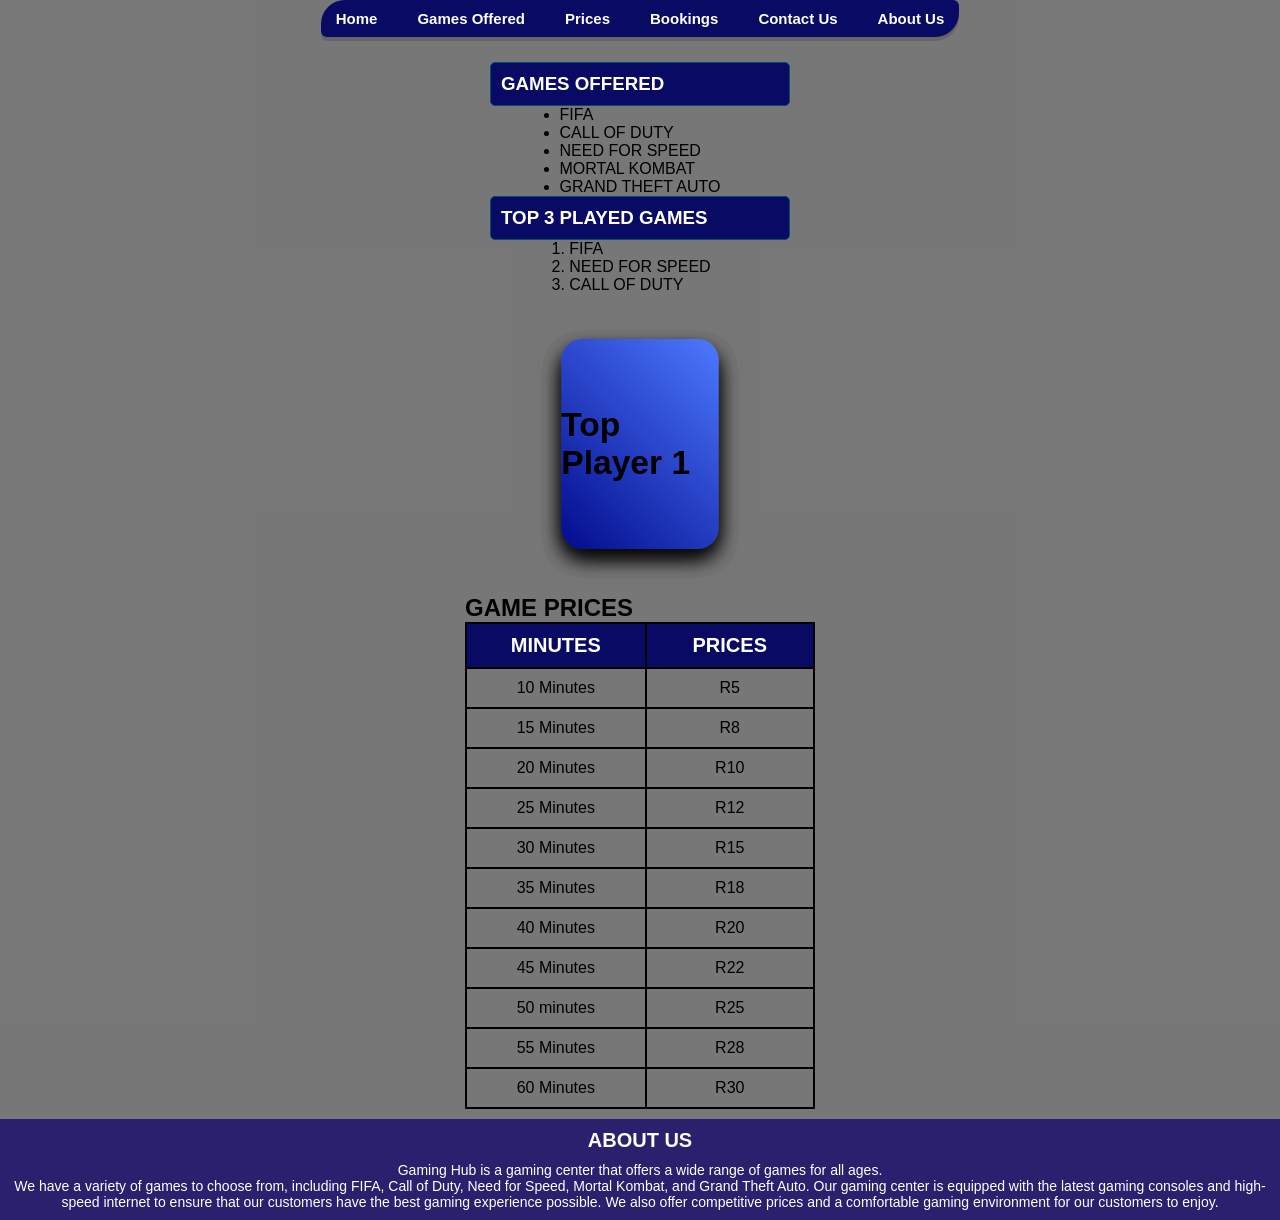
==== games.html @ 025114ec "Rename Games.html to games.html" ====
<!DOCTYPE html>
<html lang="en">
  <head> 
      <title>Kasi Gaming Hub</title>
       <link rel="stylesheet" href="style.css">
       
       <style>
         
       </style>
  </head> 
  <body>
  <div class="container">
   <nav class="nav">
         <a href="#Home">Home</a>
         <a href="Games.html">Games Offered</a>
         <a href="#prices">Prices</a>
         <a href="book.html">Bookings</a>
         <a href="#about-us">Contact Us</a>
         <a href="#contact-us">About Us</a>
   </div>
   </nav>       
       <h3 id="games-offered">GAMES OFFERED</h3>
       <ul>
          <li>FIFA</li>
          <li>CALL OF DUTY</li>
          <li>NEED FOR SPEED</li>
          <li>MORTAL KOMBAT</li>
          <li>GRAND THEFT AUTO</li>
       </ul>
       <h3 class="top-games">TOP 3 PLAYED GAMES</h3>
       <ol>
          <li>FIFA</li>
          <li>NEED FOR SPEED</li>
          <li>CALL OF DUTY</li>
       </ol>
      
       <div class="deck">
            <div class="card c1" style="z-index: 3;"> Top Player 3</div>
            <div class="card c2" style="z-index: 2;"> Top Player 2</div>
            <div class="card c3 active" style="z-index: 1;"> Top Player 1</div> 
            <div class="card c4" style="z-index: 4;"> Top Player 4</div>
            <div class="card c5" style="z-index: 5;"> Top Player 5</div>
       </div>
       <div id="prices">
       <h2>GAME PRICES</h2>
       <table border="1">
         <thead>
           <tr>
             <th>MINUTES</th>
             <th>PRICES</th>
           </tr>
         </thead>
         <tbody>
           <tr>
              <td>10 Minutes</td>
              <td>R5</td>
           </tr>
           <tr>
              <td>15 Minutes</td>
              <td>R8</td>
           </tr>
           <tr>
              <td>20 Minutes</td>
              <td>R10</td>
           </tr>
           <tr>
              <td>25 Minutes</td>
              <td>R12</td>
           </tr>
           <tr>
              <td>30 Minutes</td>
              <td>R15</td>
           </tr>
           <tr>
              <td>35 Minutes</td>
              <td>R18</td>
           </tr>
           <tr>
              <td>40 Minutes</td>
              <td>R20</td>
           </tr>
           <tr>
              <td>45 Minutes</td>
              <td>R22</td>
           </tr>
           <tr>
              <td>50 minutes</td>
              <td>R25</td>
           </tr>
           <tr>
              <td>55 Minutes</td>
              <td>R28</td>
           </tr>
           <tr>
              <td>60 Minutes</td>
              <td>R30</td>
           </tr>
           </tbody>
       </table>
       </div>
       <footer id="about-us">
         <p class="aboutUs">ABOUT US</p>
         <p>Gaming Hub is a gaming center that offers a wide range of games for all ages. <br> We have a variety of games to choose from, including FIFA, Call of Duty, Need for Speed, Mortal Kombat, and Grand Theft Auto. Our gaming center is equipped with the latest gaming consoles and high-speed internet to ensure that our customers have the best gaming experience possible. We also offer competitive prices and a comfortable gaming environment for our customers to enjoy.</p> 
      </footer> 
   </body>
---- style.css ----
*{
    margin: 0;
    padding: 0;
    box-sizing: border-box;
    font-family: callibri, sans-serif;
}
body{
    font-family: callibri, sans-serif;
    background-color: #f0f0f0;
    display: flex;
    flex-direction: column;
    min-height: 100vh;
    justify-content: space-between;
    background-size: cover;
    background-position: center;
    background-repeat: no-repeat;
    overflow-x: hidden;
    position: relative;
    background-image: url("Gaming Website/images/background pics/ps5.jpeg");
}
body::before{
    content: "";
    position: absolute;
    top: 0;
    left: 0;
    width: 100%;
    height: 100%;
    background-color: rgba(0, 0, 0, 0.5);
    z-index: -1;
}
.slider{
    width: 100%;
    overflow: hidden;
    position: relative;
}


#gallery{
    display: flex;
    width: calc(250px * 8);
    margin: 10px;
    padding: 10px;

    animation: loopSlider 15s linear infinite;
}

#gallery img{
    width: 250px;
    height: 200px;

    object-fit: cover;
    border-radius: 10px;

    flex-shrink: 0;
}

@keyframes loopSlider{

    0%{
        transform: translateX(0);
    }

    100%{
        transform: translateX(calc(-250px * 4));
    }
}
.nav {
    display: flex;
    color:rgb(69, 230, 6);
    justify-content: center;
    gap: 10px;
    margin-bottom: 25px;
    padding: 10px 0;
    font-family: callibri, sans-serif;
    font-size: 15px;
    font-weight: bold;
    border-radius: 24px 6px; 
    box-shadow: 0 4px rgba(32, 32, 32, 0.2);

    background-color: #080a63;
    padding: 10px 0;
}
nav a{
    color: white;
    text-decoration: none;
    margin: 0 15px;
}

nav a:hover{
    color: lightgray;
}
#button{
    background-color: rgb(20, 3, 116);
    color: white;
    border: 1px solid #080a63;
    width: 100px;
    height: 25px;
    border-radius: 10px;
    cursor: pointer;
}
#button:hover{
    background-color: rgb(37, 31, 77);
    color: rgb(247, 247, 247);
}

h1 {
    font-size: 60px;
    color: #080a63;
    text-align: center;
    padding: 0px;
    margin: 30px;
    font-family: callibri, sans-serif;
    font-weight: bold SOLID;
    FONT-SIZE: 70PX;
}
h4{
    text-align: center;
    color: #080a63;
    font-size: 16px;
    font-family: Arial,sans-serif;
    font-weight: bold;
}
table, th, td {
    border: 2px solid black;
    border-collapse: collapse;
    padding: 10px;
    text-align: center;
    padding: 10px;
    margin: 0 auto;
    width: 350px;
    font-family: callibri, sans-serif;
}
thead{
    background-color: #080a63;
    color: white;
    text-align: center;
    font-family: callibri, sans-serif;
    font-weight: bold;
    font-size: 20px;
}
footer{
    background-color: rgb(42, 32, 109);
    color: white;
    text-align: center;
    padding: 10px 0;
    font-family: callibri, sans-serif;
    font-size: 14px;
    margin-top: 10px;
  
    .box-shadow: 0 4px rgba(32, 32, 32, 0.2);
}
.aboutUs{
    font-size: 20px;
    font-weight: bold;
    margin-bottom: 10px;
}
form{
    display: flex;
    flex-direction: column;
    align-items: center;
    gap: 20px;
    margin-top: 20px;
    background-color: rgba(59, 19, 204, 0.932);
}
.booking-form{
    position: relative;
    width: 400px;
    padding: 50px 40px;
    background: linear-gradient(45deg, #09106b, #6e8ff3);
    border-radius: 16px;
    box-shadow: 0 25px 50px rgba(0, 0, 0, 0.2);
    backdrop-filter: blur(12px);
    -webkit-backdrop-filter: blur(12px);
    border: 1px solid rgba(255, 255, 255, 0.2);
    box-shadow: 0 40px 50px  rgba(0, 0, 0, 0);
    z-index: 10;
}
input[type="text"], input[type="email"], textarea{
    width: 300px;
    padding: 10px;
    border: 1px solid #ccc;
    border-radius: 5px;
    font-family: callibri, sans-serif;
}
input[type="submit"]{
    background-color: rgb(20, 3, 116);
    color: white;
    border: 1px solid #080a63;
    width: 100px;
    height: 25px;
    border-radius: 10px;
    cursor: pointer;
    margin-top: 10px;
}
input[type="submit"]:hover{
    background-color:  #6e8ff3;
    color: rgb(247, 247, 247);
}
.gamesList input{
    width: 300px;
    padding: 10px;
    border: 1px solid #ccc;
    border-radius: 5px;
    font-family: callibri, sans-serif;
}               
#games-offered, .top-games{
    width: 300px;
    padding: 10px;
    border: 1px solid #024c6e;
    border-radius: 5px;
    font-family: callibri, sans-serif;
    background-color: #080a63;
    color: white;
    display: grid;
    
}
*{
    margin:0;
    padding:0;
    box-sizing:border-box;
}

body{
    display:flex;
    justify-content:center;
    align-items:center;
    font-family:Arial, Helvetica, sans-serif;
}

.deck{
    position:relative;
    width:150px;
    height:200px;
    cursor:pointer;
    margin:50px;
}

.card{
    position:absolute;
    width:150px;
    height:200px;
    border-radius:20px;
    display:flex;
    justify-content:center;
    align-items:center;
    font-size:2rem;
    font-weight:bold;
    color: linear-gradient(45deg, #020b8d, #4d79ff);
    cursor:pointer;
    transition:0.5s;
    box-shadow:0 10px 20px rgba(0,0,0,0.5);
}

/* STACKED POSITION */

.c1{ background: linear-gradient(45deg, #020b8d, #4d79ff); }
.c2{ background: linear-gradient(45deg, #020b8d, #4d79ff); }
.c3{ background: linear-gradient(45deg, #020b8d, #4d79ff); }
.c4{ background: linear-gradient(45deg, #020b8d, #4d79ff); }
.c5{ background: linear-gradient(45deg, #020b8d, #4d79ff); }

/* OPEN ON HOVER */

.deck:hover .c1{
    transform:translateX(-240px) rotate(-25deg);
}

.deck:hover .c2{
    transform:translateX(-120px) rotate(-12deg);
}

.deck:hover .c4{
    transform:translateX(120px) rotate(12deg);
}

.deck:hover .c5{
    transform:translateX(240px) rotate(25deg);
}

/* CLICK EFFECT */

.card.active{
    transform:translateX(0) scale(1.05) !important;
    z-index:100 !important;
}
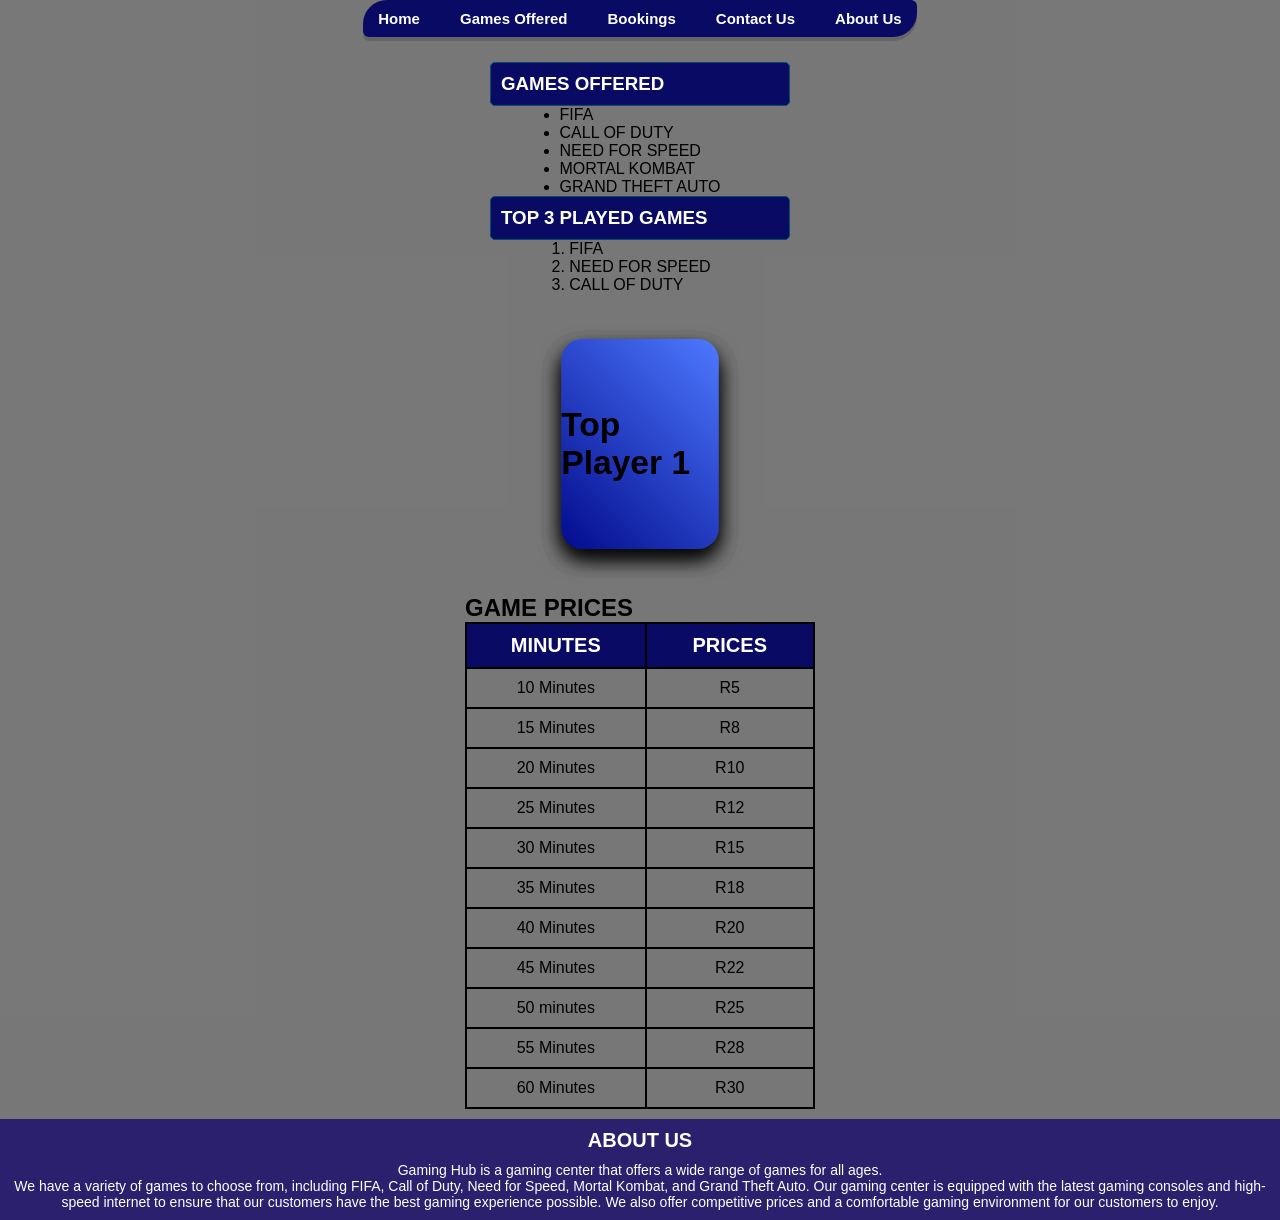
==== commit 88d23e2e: "Update navigation links in games.html" ====
--- a/games.html
+++ b/games.html
@@ -11,12 +11,11 @@
   <body>
   <div class="container">
    <nav class="nav">
-         <a href="#Home">Home</a>
-         <a href="Games.html">Games Offered</a>
-         <a href="#prices">Prices</a>
+         <a href="index.html">Home</a>
+         <a href="games.html">Games Offered</a>
          <a href="book.html">Bookings</a>
-         <a href="#about-us">Contact Us</a>
-         <a href="#contact-us">About Us</a>
+         <a href="contactUs.html">Contact Us</a>
+         <a href="aboutUs.html">About Us</a>
    </div>
    </nav>       
        <h3 id="games-offered">GAMES OFFERED</h3>
